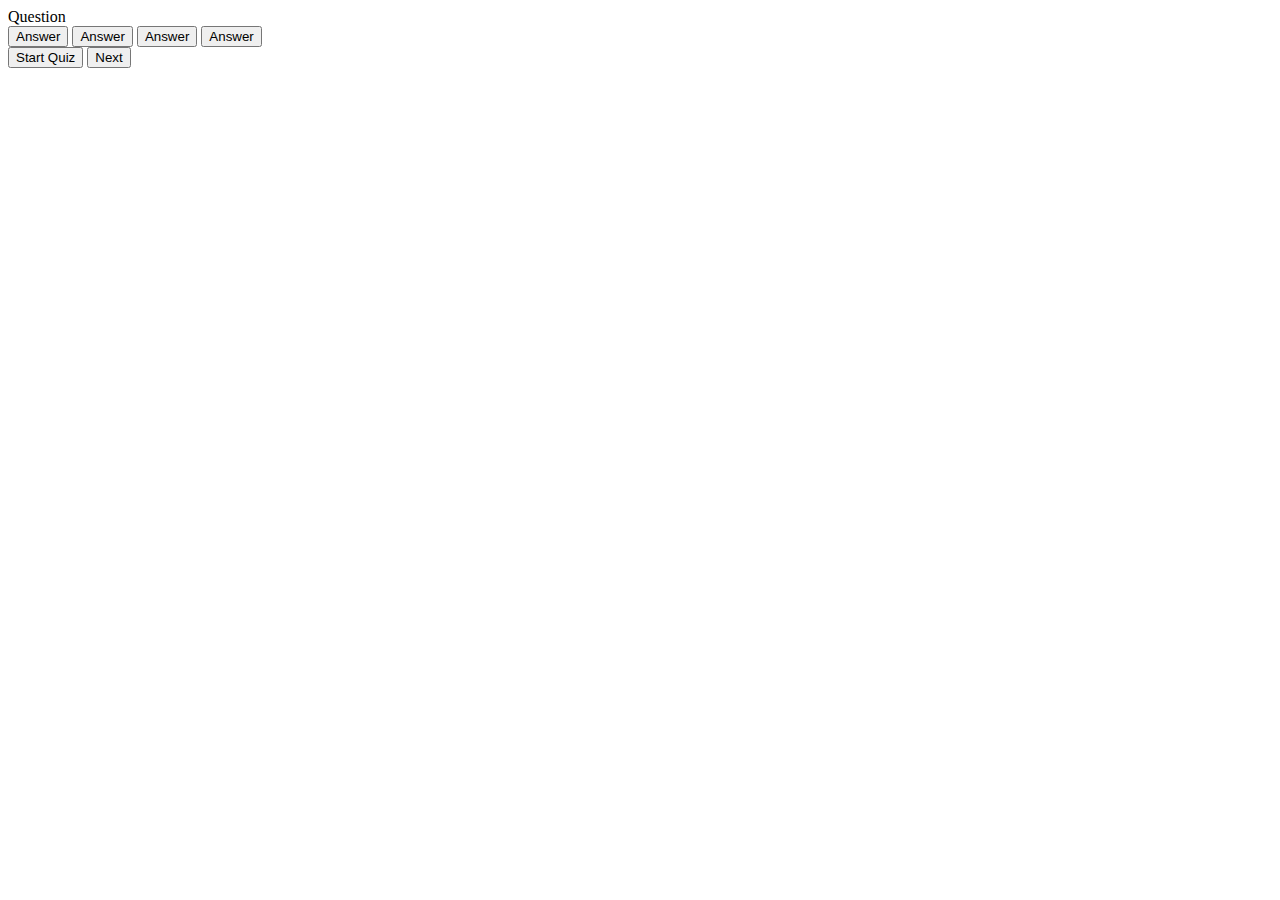
==== index.html @ 8cf15ba7 "html" ====
<!DOCTYPE html>
<html lang="en">
<head>
    <meta charset="UTF-8">
    <meta http-equiv="X-UA-Compatible" content="IE=edge">
    <meta name="viewport" content="width=device-width, initial-scale=1.0">
    <link href="https://cdn.jsdelivr.net/npm/bootstrap@5.2.2/dist/css/bootstrap.min.css" rel="stylesheet" integrity="sha384-Zenh87qX5JnK2Jl0vWa8Ck2rdkQ2Bzep5IDxbcnCeuOxjzrPF/et3URy9Bv1WTRi" crossorigin="anonymous">
    <link href="style.css" rel="stylesheet">
    <script defer src="script.js"></script>
    <title>Document</title>
</head>
<body>
    <div class="container">
        <div class="questions">Question</div>
        <div id="answers"></div>
            <button class="btn btn-primary">Answer</button>
            <button class="btn btn-primary">Answer</button>
            <button class="btn btn-primary">Answer</button>
            <button class="btn btn-primary">Answer</button>
    </div>

    <button type="button" class="btn btn-primary start-btn" id="start-btn">Start Quiz</button>
    <button class="next-btn" id="next-btn">Next</button>
</body>
</html>
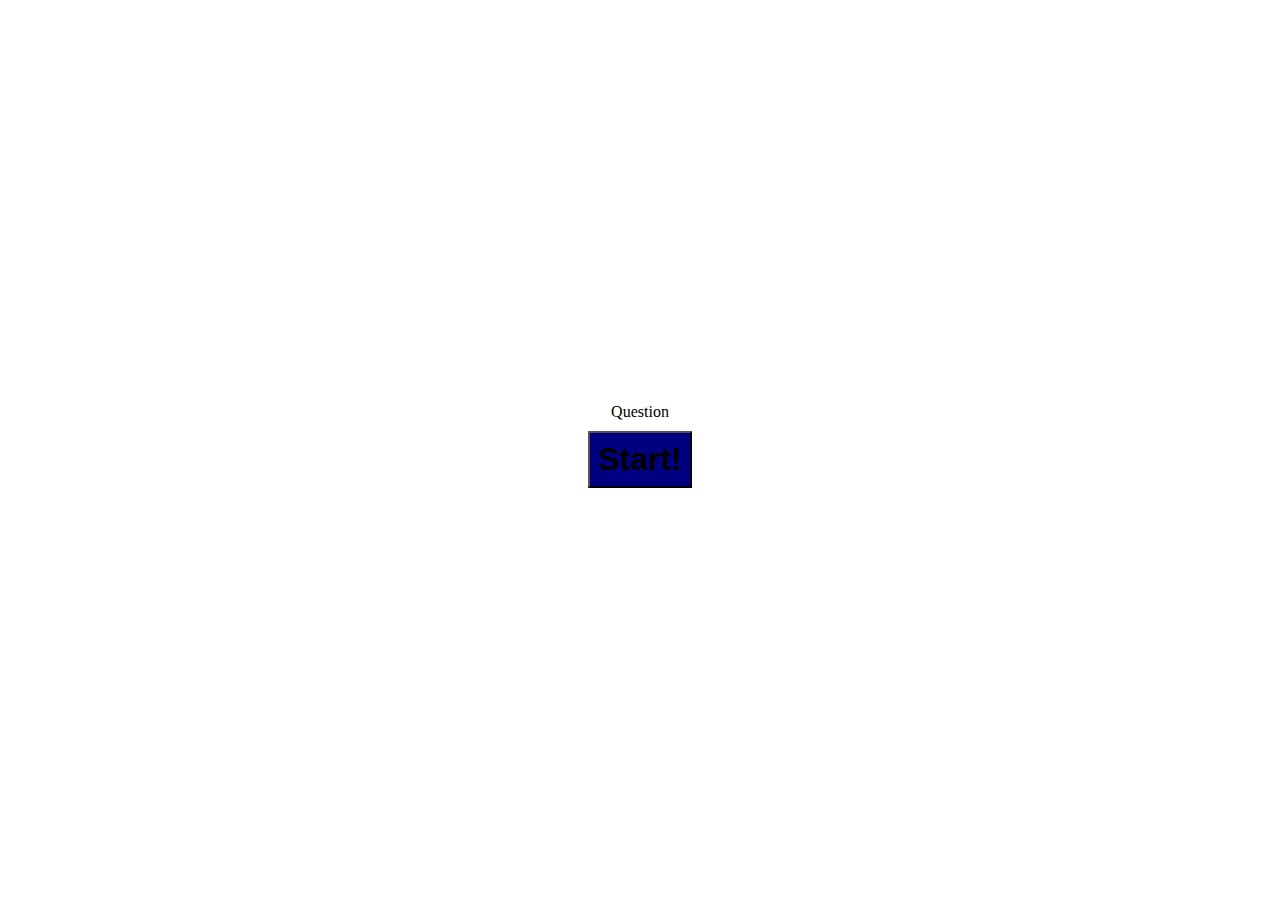
==== commit ccdcfc13: "added html & css" ====
--- a/index.html
+++ b/index.html
@@ -10,16 +10,20 @@
     <title>Document</title>
 </head>
 <body>
-    <div class="container">
-        <div class="questions">Question</div>
+    <div class="display-4 questions">Question</div>
+    <div class="container hide">
         <div id="answers"></div>
-            <button class="btn btn-primary">Answer</button>
-            <button class="btn btn-primary">Answer</button>
-            <button class="btn btn-primary">Answer</button>
-            <button class="btn btn-primary">Answer</button>
+            <button class="btn btn-primary btn-answer">Answer</button>
+            <button class="btn btn-primary btn-answer">Answer</button>
+            <button class="btn btn-primary btn-answer">Answer</button>
+            <button class="btn btn-primary btn-answer">Answer</button>
+        </div>
+        <div>
+        <div class="start-next">
+            <button type="button" class="btn btn-primary start-btn" id="start-btn">Start!</button>
+            <button type="button" class="btn btn-primary next-btn hide" id="next-btn">Next</button>
+        </div>
     </div>
-
-    <button type="button" class="btn btn-primary start-btn" id="start-btn">Start Quiz</button>
-    <button class="next-btn" id="next-btn">Next</button>
+</div>
 </body>
 </html>--- a/style.css
+++ b/style.css
@@ -0,0 +1,47 @@
+:root {
+    --correct: #198754;
+    --wrong: #bb2d3b;
+
+}
+body {
+    padding: 0;
+    margin: 0;
+    width: 100vw;
+    height: 100vh;
+    display:flex;
+    flex-direction: column;
+    justify-content: center;
+    align-items: center;
+}
+
+.container {
+    width: 800px;
+    max-width: 80%;
+    padding: 10px;
+    margin: 3rem;
+    display: grid;
+    grid-template-columns: repeat(1, auto);
+    gap:10px;
+}
+
+.start-next {
+    display: flex;
+    justify-content: center;
+}
+button{
+    padding:0.5rem;
+    margin: 10px 20px;
+}
+.btn-answer {
+    font-size: 1.5rem;
+}
+
+.start-btn, .next-btn {
+    font-size: 2rem;
+    font-weight: bold;
+    background-color: navy;
+}
+
+.hide {
+    display: none;
+}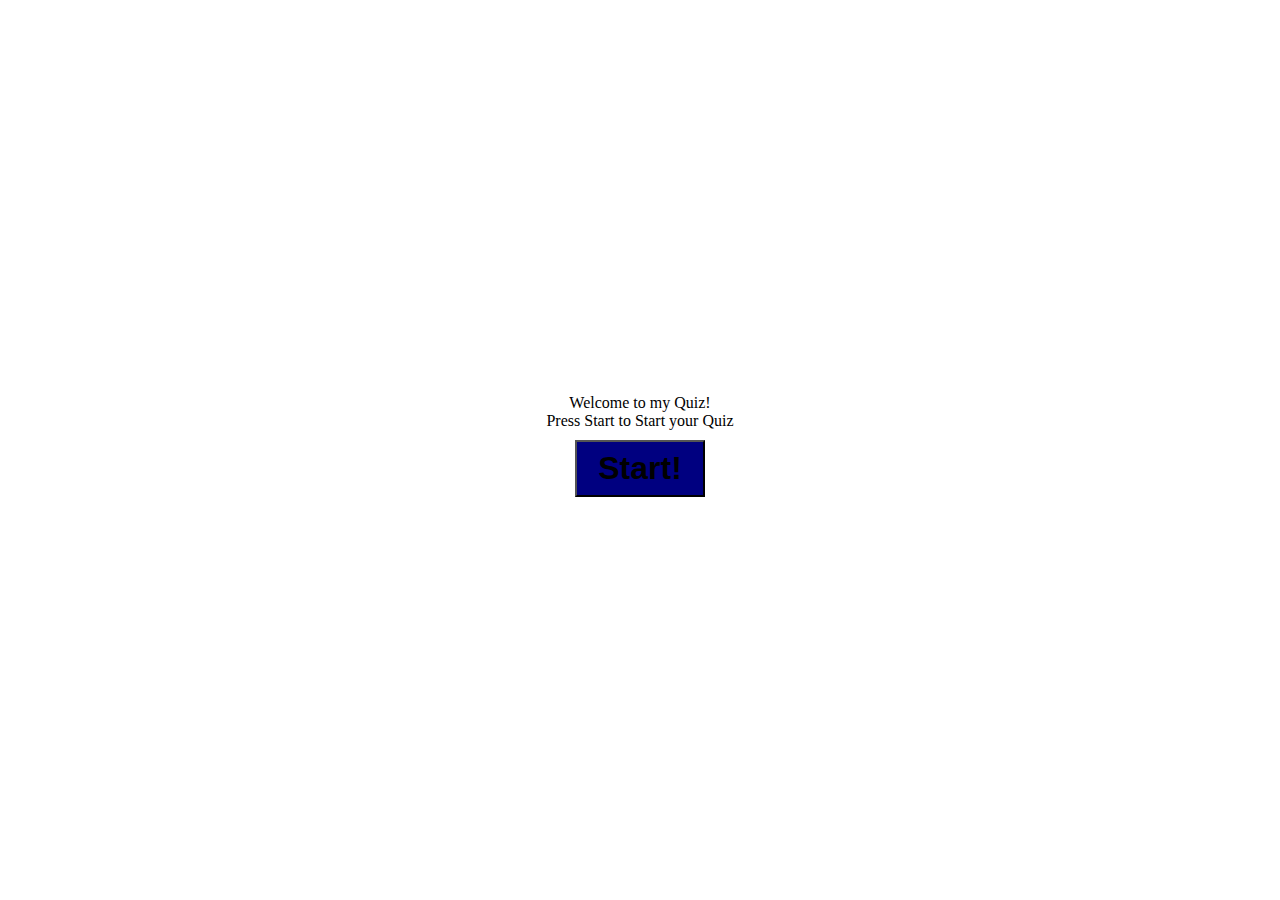
==== commit 7e1fe6ca: "made some changes to html and css, added some js" ====
--- a/index.html
+++ b/index.html
@@ -10,18 +10,22 @@
     <title>Document</title>
 </head>
 <body>
-    <div class="display-4 questions">Question</div>
-    <div class="container hide">
-        <div id="answers"></div>
-            <button class="btn btn-primary btn-answer">Answer</button>
-            <button class="btn btn-primary btn-answer">Answer</button>
-            <button class="btn btn-primary btn-answer">Answer</button>
-            <button class="btn btn-primary btn-answer">Answer</button>
+    <div class="container hide" id="container">
+        <div class="display-4 questions" id="questions">Question</div>
+            <div id="answer-container">
+                <button class="btn btn-primary btn-answer answer" tabindex="1">Answer</button>
+                <button class="btn btn-primary btn-answer answer" tabindex="2">Answer</button>
+                <button class="btn btn-primary btn-answer answer" tabindex="3">Answer</button>
+                <button class="btn btn-primary btn-answer answer" tabindex="4">Answer</button>
+            </div>
+        </div>
+        <div class="start-msg" id="start-msg">
+            <div class="display-4 start-quiz" id="start-quiz">Welcome to my Quiz! <br> Press Start to Start your Quiz</div>
         </div>
         <div>
-        <div class="start-next">
-            <button type="button" class="btn btn-primary start-btn" id="start-btn">Start!</button>
-            <button type="button" class="btn btn-primary next-btn hide" id="next-btn">Next</button>
+            <div class="start-next">
+                <button type="button" class="btn btn-primary start-btn" id="start-btn">Start!</button>
+                <button type="button" class="btn btn-primary next-btn hide" id="next-btn">Next</button>
         </div>
     </div>
 </div>
--- a/style.css
+++ b/style.css
@@ -27,11 +27,21 @@
 .start-next {
     display: flex;
     justify-content: center;
+    text-align: center;
 }
 button{
     padding:0.5rem;
     margin: 10px 20px;
+    min-width: 90%;
 }
+
+.correct {
+    background-color: var(--correct);
+}
+.wrong {
+    background-color: var(--wrong);
+}
+
 .btn-answer {
     font-size: 1.5rem;
 }
@@ -42,6 +52,20 @@
     background-color: navy;
 }
 
+.next-btn {
+    display: flex;
+    justify-content: center;
+    align-items: center;
+    max-width: 80%;
+    width: 40%
+}
 .hide {
     display: none;
+}
+
+.start-quiz {
+    max-width: 800px;
+    display: flex;
+    justify-content: center;
+    text-align: center;
 }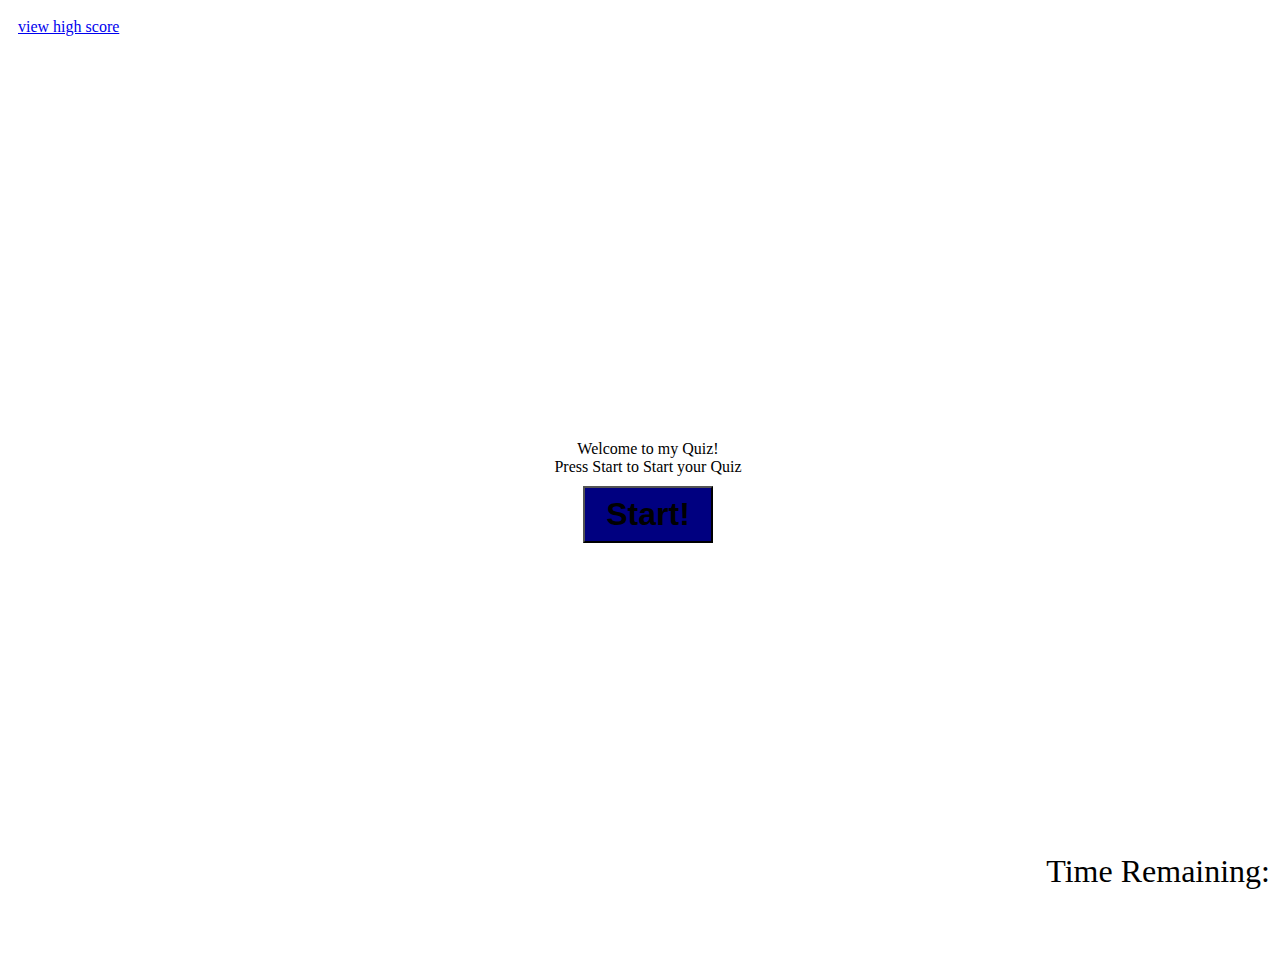
==== commit 8e9e1767: "added timer" ====
--- a/index.html
+++ b/index.html
@@ -10,6 +10,11 @@
     <title>Document</title>
 </head>
 <body>
+    <nav>
+    <div id="high-scores" class="high-score"><a href="#">view high score</a></div>
+    <div id="timer" class="timer">Time Remaining:</div>
+    </nav>
+<section>
     <div class="container hide" id="container">
         <div class="display-4 questions" id="questions">Question</div>
             <div id="answer-container">
@@ -29,5 +34,6 @@
         </div>
     </div>
 </div>
+</section>
 </body>
 </html>--- a/style.css
+++ b/style.css
@@ -3,7 +3,7 @@
     --wrong: #bb2d3b;
 
 }
-body {
+section {
     padding: 0;
     margin: 0;
     width: 100vw;
@@ -14,6 +14,22 @@
     align-items: center;
 }
 
+nav {
+    display: flex;
+    flex-direction: row;
+    justify-content: flex-start;
+    width: 100%
+}
+.high-score {
+    margin: 10px;
+}
+.timer {
+    position: absolute;
+    right: 0;
+    bottom:0;
+    font-size: 2rem;
+    padding: 10px;
+}
 .container {
     width: 800px;
     max-width: 80%;
@@ -22,6 +38,9 @@
     display: grid;
     grid-template-columns: repeat(1, auto);
     gap:10px;
+    background-color: azure;
+    border: 1px solid darkblue;
+    border-radius: 8px;
 }
 
 .start-next {
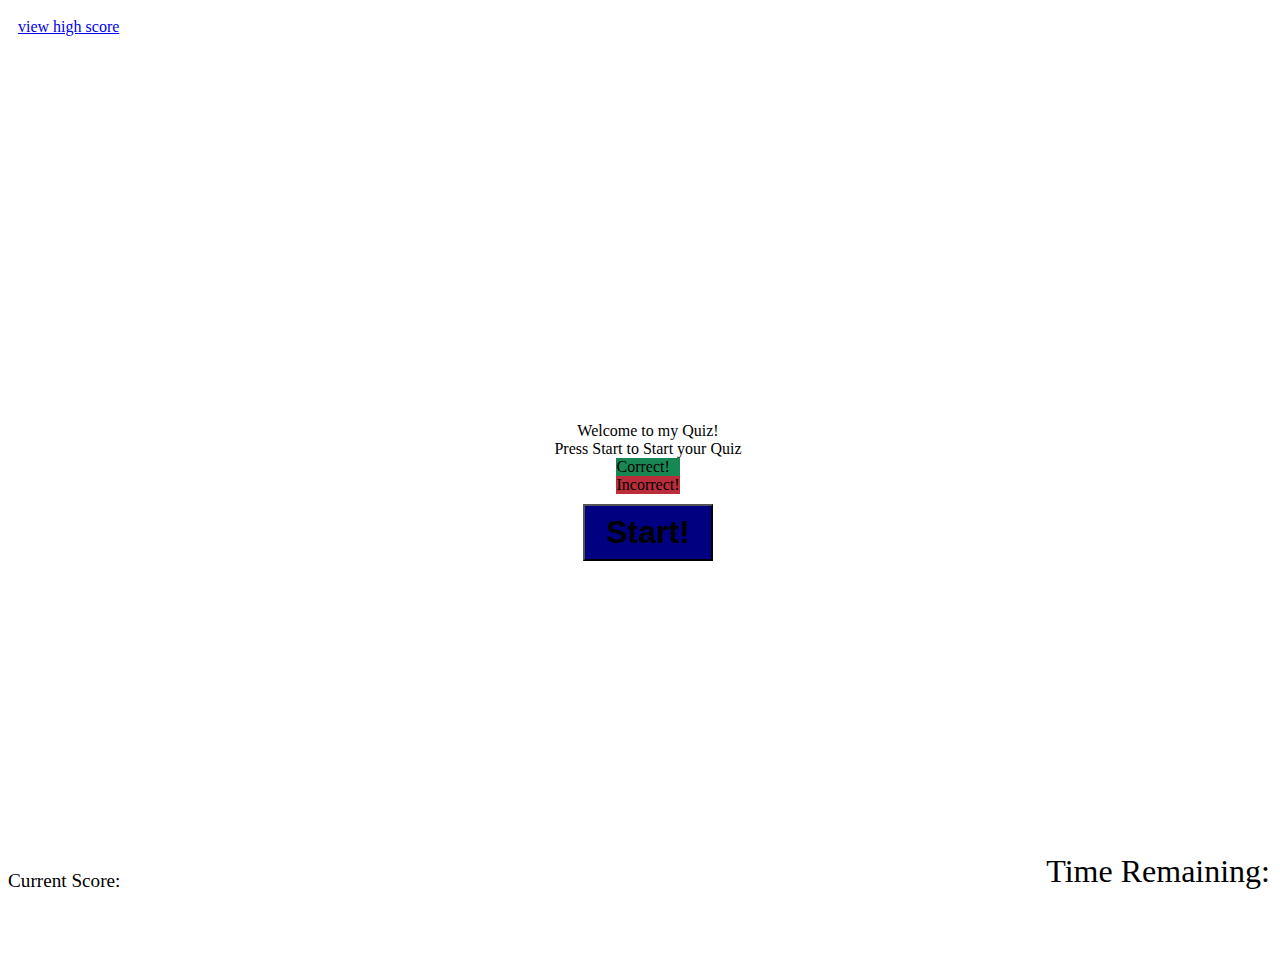
==== commit a33126df: "changed format of javascript" ====
--- a/index.html
+++ b/index.html
@@ -11,27 +11,35 @@
 </head>
 <body>
     <nav>
-    <div id="high-scores" class="high-score"><a href="#">view high score</a></div>
+    <div id="high-scores" class="high-score"><a href="#">view high score</a><br></div>
+    <div id="score">Current Score:</div>
     <div id="timer" class="timer">Time Remaining:</div>
     </nav>
 <section>
     <div class="container hide" id="container">
-        <div class="display-4 questions" id="questions">Question</div>
+        <div class="display-4 questions" id="question">Question</div>
             <div id="answer-container">
-                <button class="btn btn-primary btn-answer answer" tabindex="1">Answer</button>
-                <button class="btn btn-primary btn-answer answer" tabindex="2">Answer</button>
-                <button class="btn btn-primary btn-answer answer" tabindex="3">Answer</button>
-                <button class="btn btn-primary btn-answer answer" tabindex="4">Answer</button>
+                <button class="btn btn-primary btn-answer answer" id="answer" data-number="1">Answer</button>
+                <button class="btn btn-primary btn-answer answer" id="answer" data-number="2">Answer</button>
+                <button class="btn btn-primary btn-answer answer" id="answer" data-number="3">Answer</button>
+                <button class="btn btn-primary btn-answer answer" id="answer" data-number="4">Answer</button>
             </div>
         </div>
         <div class="start-msg" id="start-msg">
             <div class="display-4 start-quiz" id="start-quiz">Welcome to my Quiz! <br> Press Start to Start your Quiz</div>
         </div>
-        <div>
-            <div class="start-next">
-                <button type="button" class="btn btn-primary start-btn" id="start-btn">Start!</button>
-                <button type="button" class="btn btn-primary next-btn hide" id="next-btn">Next</button>
+    <div class="c_wRespose">
+        <div class="correct" id="correct">Correct!</div>
+        <div class="incorrect" id="incorrect">Incorrect!</div>
+    </div>
+    <div>
+        <div class="start-next">
+            <button type="button" class="btn btn-primary start-btn" id="start-btn">Start!</button>
+            <button type="button" class="btn btn-primary next-btn hide" id="next-btn">Next</button>
         </div>
+    </div>
+    <div class="correct-wrong-msg">
+        <div class="display-3 hide" id="correct-wrong"></div>
     </div>
 </div>
 </section>
--- a/style.css
+++ b/style.css
@@ -1,6 +1,6 @@
 :root {
     --correct: #198754;
-    --wrong: #bb2d3b;
+    --incorrect: #bb2d3b;
 
 }
 section {
@@ -87,4 +87,20 @@
     display: flex;
     justify-content: center;
     text-align: center;
+}
+
+#score {
+    position: absolute;
+    left: 0;
+    bottom: 0;
+    margin: 0.5rem;
+    font-size: larger;
+}
+
+.correct {
+    background-color: var(--correct);
+}
+
+.incorrect {
+    background-color: var(--incorrect);
 }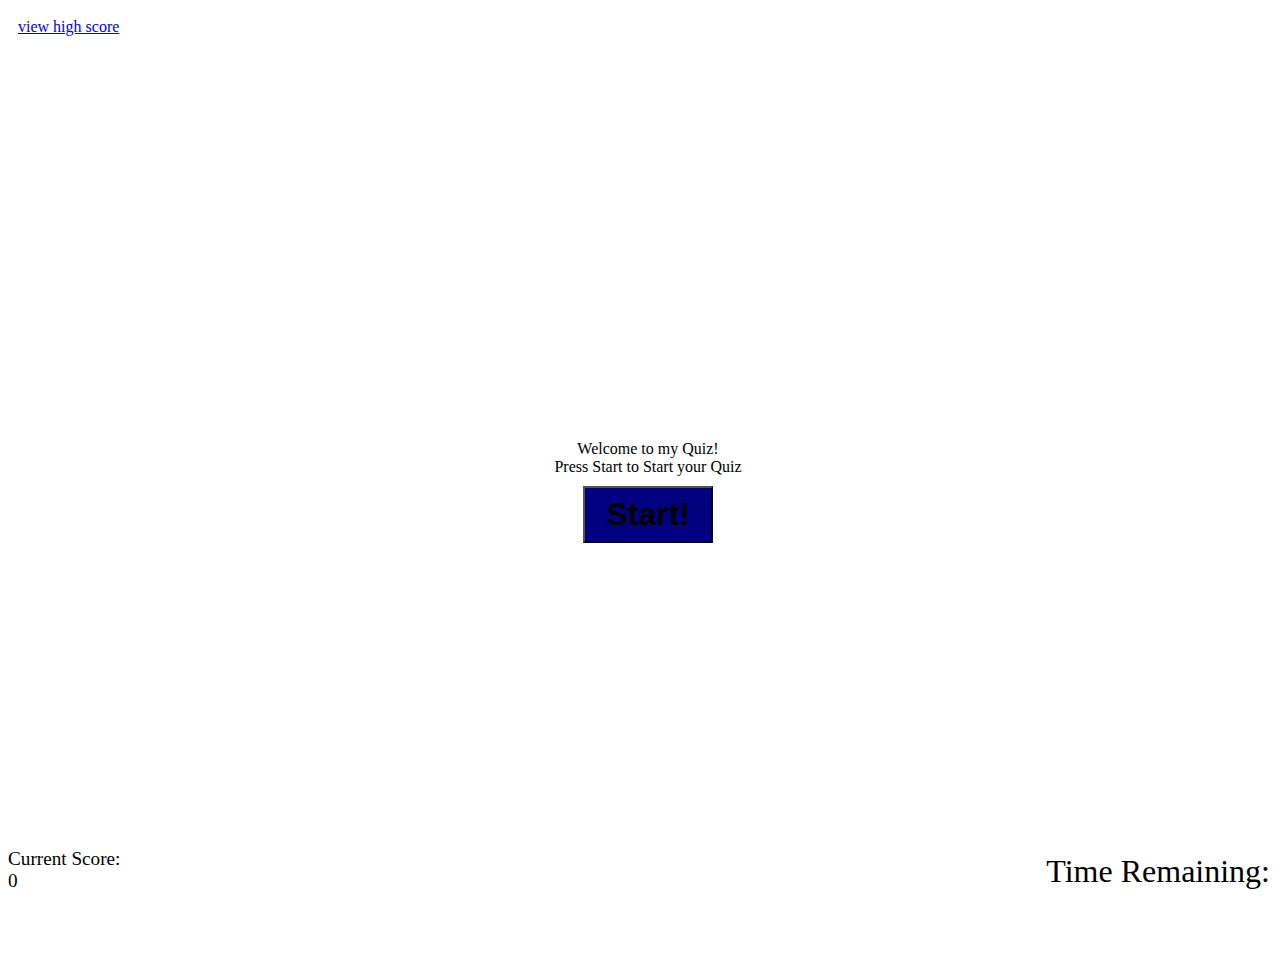
==== commit 2c10251d: "trying to add score tracker" ====
--- a/index.html
+++ b/index.html
@@ -4,7 +4,6 @@
     <meta charset="UTF-8">
     <meta http-equiv="X-UA-Compatible" content="IE=edge">
     <meta name="viewport" content="width=device-width, initial-scale=1.0">
-    <link href="https://cdn.jsdelivr.net/npm/bootstrap@5.2.2/dist/css/bootstrap.min.css" rel="stylesheet" integrity="sha384-Zenh87qX5JnK2Jl0vWa8Ck2rdkQ2Bzep5IDxbcnCeuOxjzrPF/et3URy9Bv1WTRi" crossorigin="anonymous">
     <link href="style.css" rel="stylesheet">
     <script defer src="script.js"></script>
     <title>Document</title>
@@ -12,30 +11,30 @@
 <body>
     <nav>
     <div id="high-scores" class="high-score"><a href="#">view high score</a><br></div>
-    <div id="score">Current Score:</div>
+    <div id="score-text">Current Score:
+        <div id="score">0</div>
+    </div>
+
     <div id="timer" class="timer">Time Remaining:</div>
     </nav>
 <section>
     <div class="container hide" id="container">
         <div class="display-4 questions" id="question">Question</div>
             <div id="answer-container">
-                <button class="btn btn-primary btn-answer answer" id="answer" data-number="1">Answer</button>
-                <button class="btn btn-primary btn-answer answer" id="answer" data-number="2">Answer</button>
-                <button class="btn btn-primary btn-answer answer" id="answer" data-number="3">Answer</button>
-                <button class="btn btn-primary btn-answer answer" id="answer" data-number="4">Answer</button>
+                <button class="btn answer" id="answer" data-number="1">Answer</button>
+                <button class="btn answer" id="answer" data-number="2">Answer</button>
+                <button class="btn answer" id="answer" data-number="3">Answer</button>
+                <button class="btn answer" id="answer" data-number="4">Answer</button>
             </div>
         </div>
         <div class="start-msg" id="start-msg">
             <div class="display-4 start-quiz" id="start-quiz">Welcome to my Quiz! <br> Press Start to Start your Quiz</div>
         </div>
-    <div class="c_wRespose">
-        <div class="correct" id="correct">Correct!</div>
-        <div class="incorrect" id="incorrect">Incorrect!</div>
     </div>
     <div>
         <div class="start-next">
-            <button type="button" class="btn btn-primary start-btn" id="start-btn">Start!</button>
-            <button type="button" class="btn btn-primary next-btn hide" id="next-btn">Next</button>
+            <button type="button" class="start-btn" id="start-btn">Start!</button>
+            <button type="button" class="next-btn hide" id="next-btn">Next</button>
         </div>
     </div>
     <div class="correct-wrong-msg">
--- a/style.css
+++ b/style.css
@@ -53,7 +53,14 @@
     margin: 10px 20px;
     min-width: 90%;
 }
-
+.btn:hover {
+    color: #fff !important;
+    text-decoration: none;
+    }
+.btn-primary{
+    color: #fff !important;
+    text-decoration: none;
+}
 .correct {
     background-color: var(--correct);
 }
@@ -89,7 +96,7 @@
     text-align: center;
 }
 
-#score {
+#score-text {
     position: absolute;
     left: 0;
     bottom: 0;
